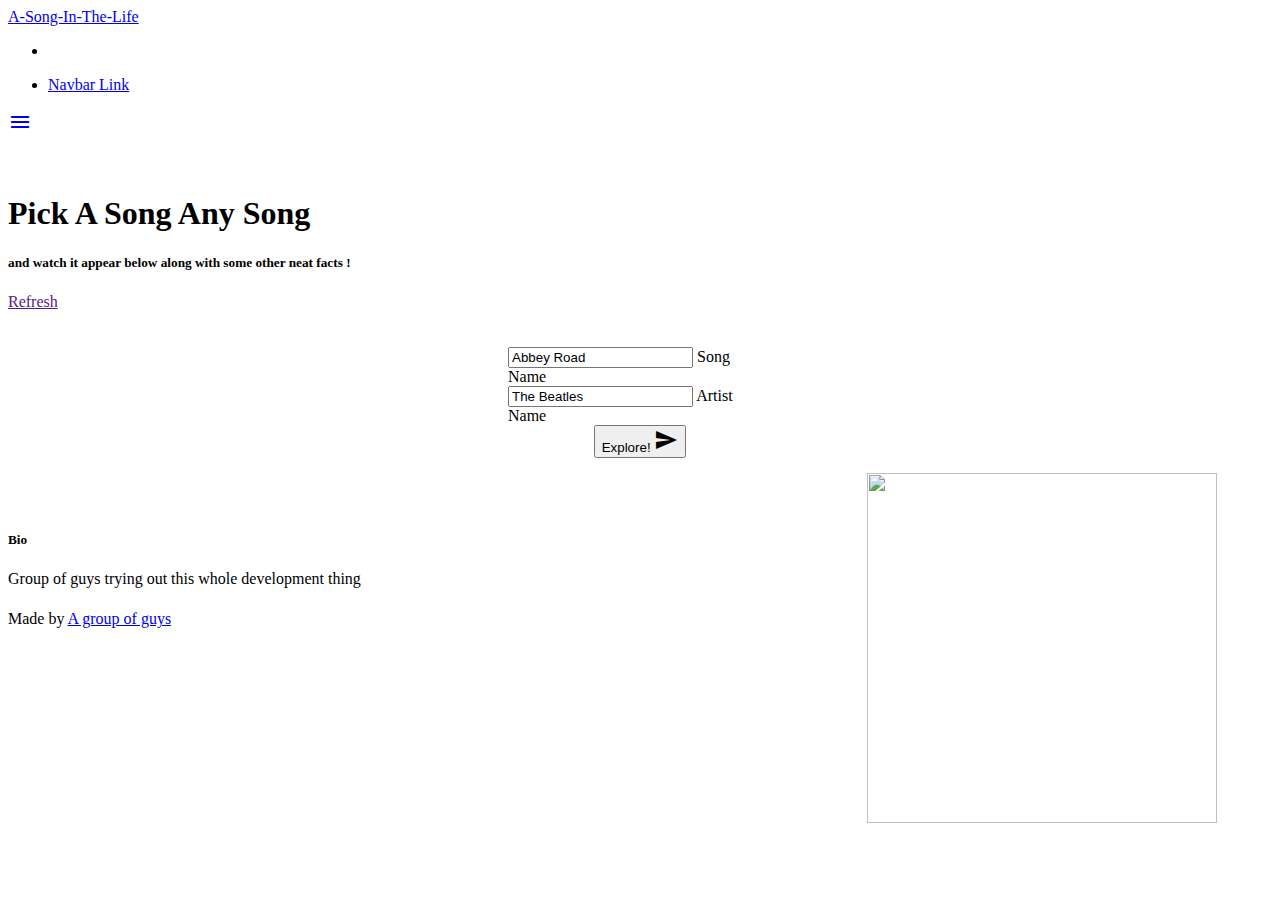
==== docs/index.html @ 0fab311a "info now displays to screen, added an id to a div in the html" ====
<!DOCTYPE html>
<html lang="en">

<head>
  <meta http-equiv="Content-Type" content="text/html; charset=UTF-8" />
  <meta name="viewport" content="width=device-width, initial-scale=1, maximum-scale=1.0" />
  <title>A Song in the Life</title>

  <!-- CSS  -->
  <link href="https://fonts.googleapis.com/icon?family=Material+Icons" rel="stylesheet">
  <link href="css/materialize.css" type="text/css" rel="stylesheet" media="screen,projection" />
  <link href="css/style.css" type="text/css" rel="stylesheet" media="screen,projection" />

</head>

<body>
  <!--was light-blue, switched to gray, switch gray to any color you would like-->
  <nav class="light-blue lighten-1" role="navigation">
    <div class="nav-wrapper container"><a id="logo-container" href="#" class="brand-logo">A-Song-In-The-Life</a>
      <ul class="right hide-on-med-and-down">
        <li><a href="#"></a></li>
      </ul>

      <ul id="nav-mobile" class="sidenav">
        <li><a href="#">Navbar Link</a></li>
      </ul>
      <a href="#" data-target="nav-mobile" class="sidenav-trigger"><i class="material-icons">menu</i></a>
    </div>
  </nav>
  <div class="section no-pad-bot" id="index-banner">
    <div class="container">
      <br><br>
      <h1 class="header center blue-text" class="headFirst">Pick A Song Any Song</h1>
      <div class="row center">
        <h5 class="header col s12 light"> and watch it appear below along with some other neat facts !</h5>
      </div>
      <div class="row center">
        <a href="" id="download-button" class="btn-large waves-effect waves-light orange">Refresh</a>
      </div>
      <br><br>

    </div>
  </div>

  <div class="row">
    <div class="input-field col s6" id="songSearch2" class="songSearch">
      <input value="Abbey Road" id="first_name2" type="text" class="validate">
      <label class="active" for="first_name2">Song Name</label>
    </div>
  </div>

  <div class="row">
    <div class="input-field col s6" id="songSearch1" class="songSearch">
      <input value="The Beatles" id="first_name3" type="text" class="validate">
      <label class="active" for="first_name2">Artist Name</label>
    </div>
  </div>





  <button class="btn waves-effect waves-light" type="submit" name="action" id="submitBTN">Explore!
    <i class="material-icons right">send</i>
  </button>

  <style>
    #songSearch1,
    #songSearch2 {


      margin-left: 500px;
      margin-right: 500px;


    }







    #songSearch {


      margin-left: 100px;




    }



    #submitBTN {



      display: block;
      margin-left: auto;
      margin-right: auto;
      margin-bottom: 15px;

    }



    /*     h1 {

                background-color: lightsteelblue;
                
                padding-left: auto;


          } */
  </style>





  <!--   Icon Section   -->


  <img class="responsive-img"
    src="https://d2s36jztkuk7aw.cloudfront.net/sites/default/files/tile/image/original_441.jpg">


  <div class="container">
    <div class="section">


      <div class="row" id="infoDiv">




        <p class="light"></p>
      </div>
    </div>
  </div>

  </div>
  <br><br>
  </div>

  <footer class="page-footer grey">
    <div class="container">
      <div class="row">
        <div class="col l6 s12">
          <h5 class="white-text">Bio</h5>
          <p class="grey-text text-lighten-4">Group of guys trying out this whole development thing</p>


        </div>
        <div class="col l3 s12">
          <h5 class="white-text"></h5>
          <!--  <ul>
            <li><a class="white-text" href="#!">Link 1</a></li>
            <li><a class="white-text" href="#!">Link 2</a></li>
            <li><a class="white-text" href="#!">Link 3</a></li>
            <li><a class="white-text" href="#!">Link 4</a></li>
          </ul>   -->
        </div>
        <div class="col l3 s12">
          <h5 class="white-text"></h5>
          <!--  <ul>
            <li><a class="white-text" href="#!">Link 1</a></li>
            <li><a class="white-text" href="#!">Link 2</a></li>
            <li><a class="white-text" href="#!">Link 3</a></li>
            <li><a class="white-text" href="#!">Link 4</a></li>
          </ul> -->
        </div>
      </div>
    </div>
    <div class="footer-copyright">
      <div class="container">
        Made by <a class="orange-text text-lighten-3" href="https://github.com/G0nZy/song-in-the-life">A group of
          guys</a>
      </div>
    </div>
  </footer>


  <!--  Scripts-->
  <script src="https://code.jquery.com/jquery-2.1.1.min.js"></script>
  <script src="js/materialize.js"></script>
  <script src="js/init.js"></script>
  <script src="https://code.jquery.com/jquery-3.4.1.slim.min.js"
    integrity="sha384-J6qa4849blE2+poT4WnyKhv5vZF5SrPo0iEjwBvKU7imGFAV0wwj1yYfoRSJoZ+n"
    crossorigin="anonymous"></script>
  <script src="https://cdn.jsdelivr.net/npm/popper.js@1.16.0/dist/umd/popper.min.js"
    integrity="sha384-Q6E9RHvbIyZFJoft+2mJbHaEWldlvI9IOYy5n3zV9zzTtmI3UksdQRVvoxMfooAo"
    crossorigin="anonymous"></script>
  <script src="https://stackpath.bootstrapcdn.com/bootstrap/4.4.1/js/bootstrap.min.js"
    integrity="sha384-wfSDF2E50Y2D1uUdj0O3uMBJnjuUD4Ih7YwaYd1iqfktj0Uod8GCExl3Og8ifwB6"
    crossorigin="anonymous"></script>
  <script src="https://code.jquery.com/jquery-3.4.1.min.js"
    integrity="sha256-CSXorXvZcTkaix6Yvo6HppcZGetbYMGWSFlBw8HfCJo=" crossorigin="anonymous"></script>
  <script src="js/script.js"></script>

  <style>
    img {

      display: block;
      float: right;
      margin-right: 55px;
      height: 350px;
      width: 350px;


    }



    #searchMan {


      margin-left: 100px;


    }


    /*   body {

                    background-image: url(images/windows95.png);
                    


                }   */
  </style>





</body>

</html>
---- docs/css/style.css ----
/* Custom Stylesheet */
/**
 * Use this file to override Materialize files so you can update
 * the core Materialize files in the future
 *
 * Made By MaterializeCSS.com
 */

.icon-block {
  padding: 0 15px;
}
.icon-block .material-icons {
	font-size: inherit;
}
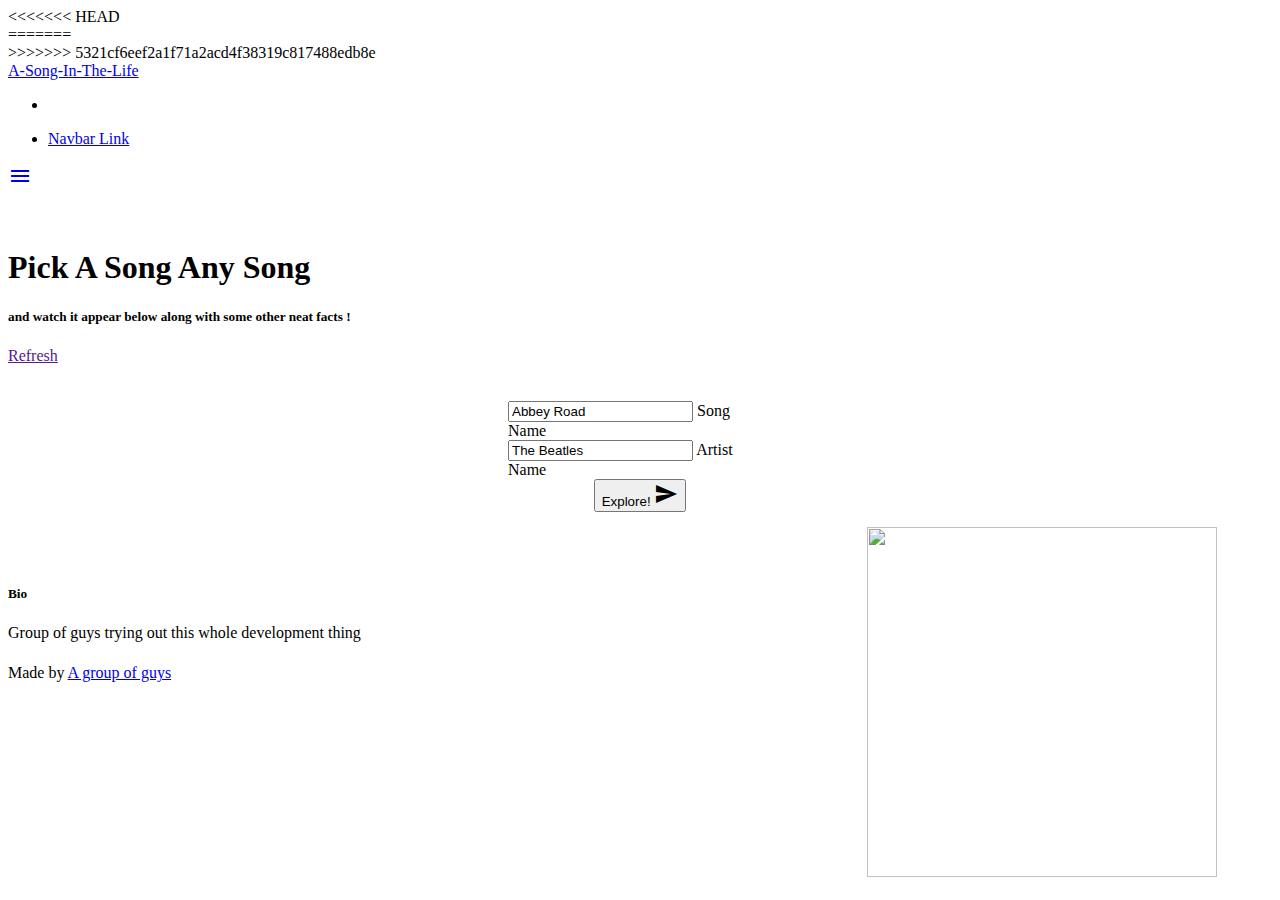
==== commit f69d2465: "ch cha changes" ====
--- a/docs/index.html
+++ b/docs/index.html
@@ -12,10 +12,16 @@
   <link href="css/style.css" type="text/css" rel="stylesheet" media="screen,projection" />
 
 </head>
+<<<<<<< HEAD
+<body>   
+              <!--was light-blue, switched to gray, switch gray to any color you would like-->
+  <nav class="teal lighten-1" role="navigation">
+=======
 
 <body>
   <!--was light-blue, switched to gray, switch gray to any color you would like-->
   <nav class="light-blue lighten-1" role="navigation">
+>>>>>>> 5321cf6eef2a1f71a2acd4f38319c817488edb8e
     <div class="nav-wrapper container"><a id="logo-container" href="#" class="brand-logo">A-Song-In-The-Life</a>
       <ul class="right hide-on-med-and-down">
         <li><a href="#"></a></li>
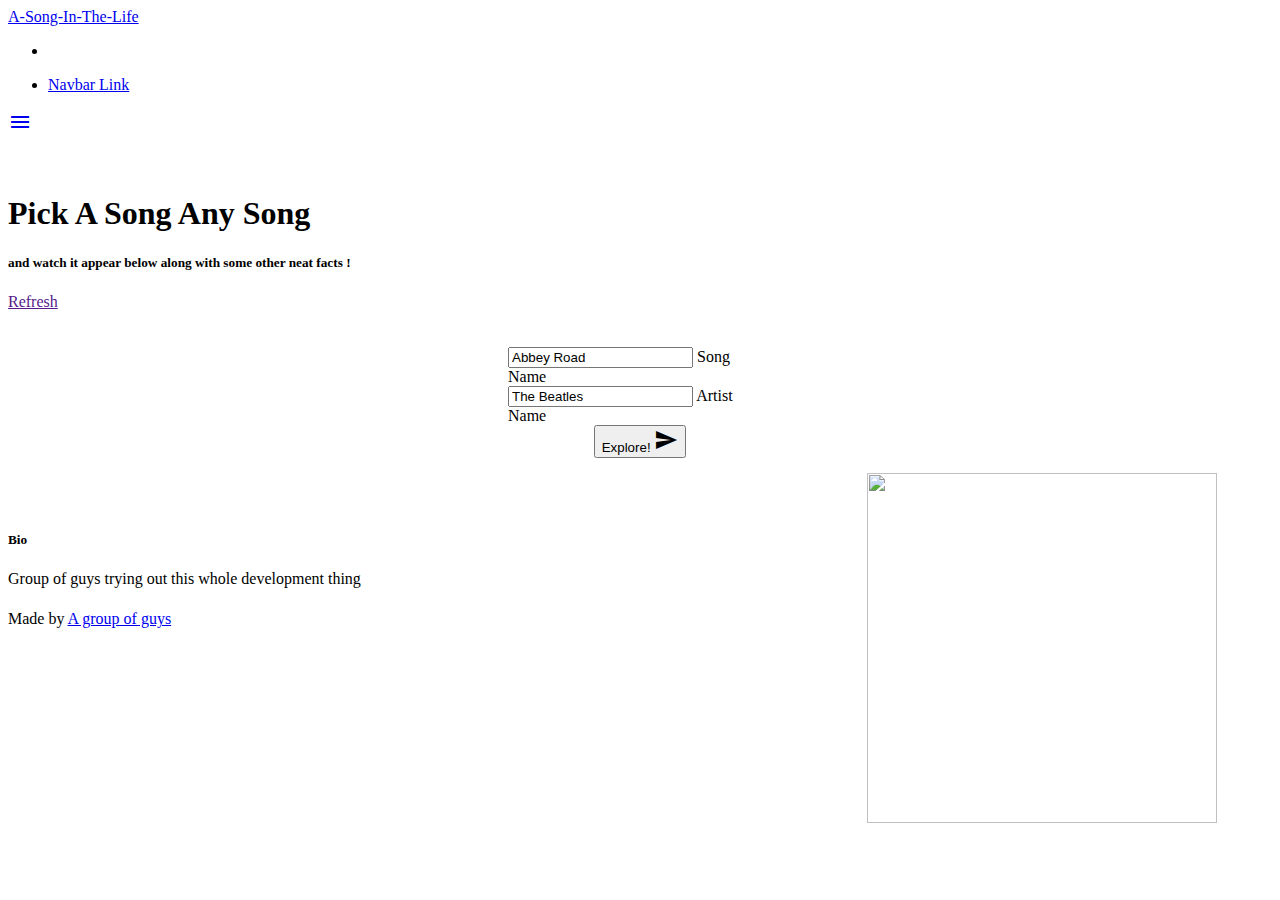
==== commit e8ad1f07: "colors" ====
--- a/docs/index.html
+++ b/docs/index.html
@@ -12,16 +12,11 @@
   <link href="css/style.css" type="text/css" rel="stylesheet" media="screen,projection" />
 
 </head>
-<<<<<<< HEAD
-<body>   
-              <!--was light-blue, switched to gray, switch gray to any color you would like-->
-  <nav class="teal lighten-1" role="navigation">
-=======
+
 
 <body>
   <!--was light-blue, switched to gray, switch gray to any color you would like-->
-  <nav class="light-blue lighten-1" role="navigation">
->>>>>>> 5321cf6eef2a1f71a2acd4f38319c817488edb8e
+  <nav class="teal lighten-1" role="navigation">
     <div class="nav-wrapper container"><a id="logo-container" href="#" class="brand-logo">A-Song-In-The-Life</a>
       <ul class="right hide-on-med-and-down">
         <li><a href="#"></a></li>
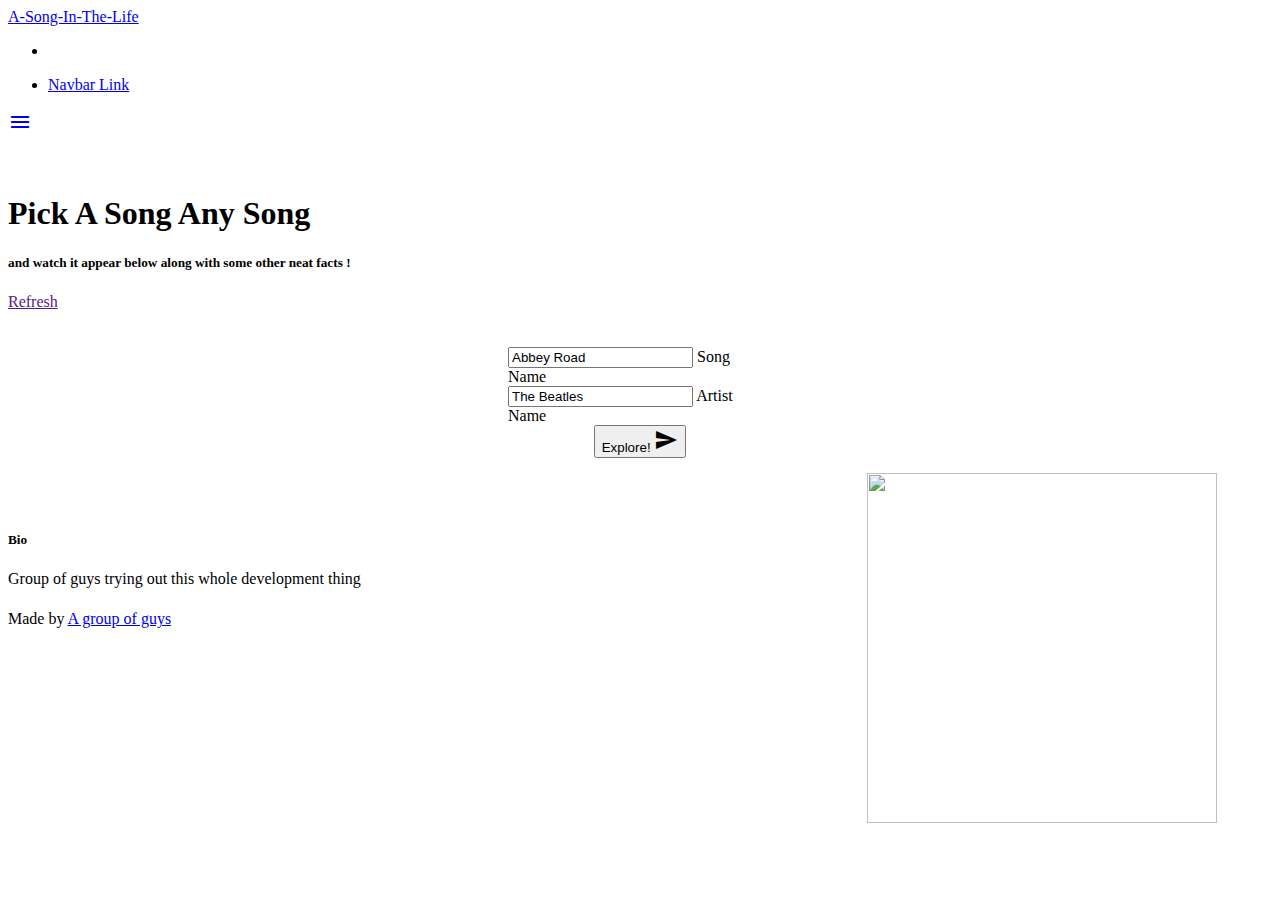
==== commit 846cf0ba: "tastedive" ====
--- a/docs/index.html
+++ b/docs/index.html
@@ -157,6 +157,7 @@
         </div>
         <div class="col l3 s12">
           <h5 class="white-text"></h5>
+          <ul id="taste-dive"></ul>
           <!--  <ul>
             <li><a class="white-text" href="#!">Link 1</a></li>
             <li><a class="white-text" href="#!">Link 2</a></li>
@@ -165,7 +166,8 @@
           </ul>   -->
         </div>
         <div class="col l3 s12">
-          <h5 class="white-text"></h5>
+          <h5 class="white-text" id="output"></h5>
+          
           <!--  <ul>
             <li><a class="white-text" href="#!">Link 1</a></li>
             <li><a class="white-text" href="#!">Link 2</a></li>
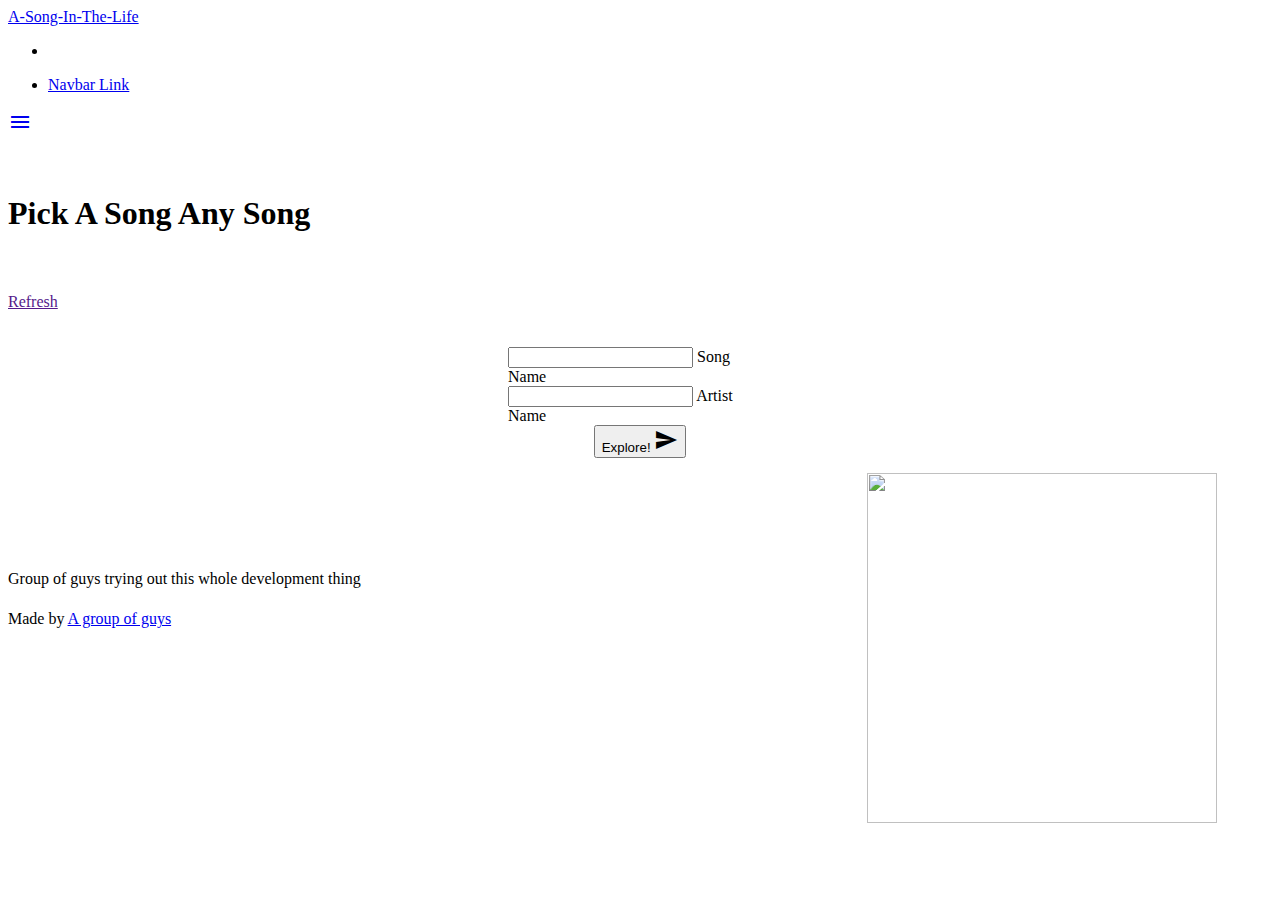
==== commit 73b40ef0: "Merge branch 'master' of github.com:G0nZy/song-in-the-life into austin2-branch" ====
--- a/docs/index.html
+++ b/docs/index.html
@@ -31,7 +31,7 @@
   <div class="section no-pad-bot" id="index-banner">
     <div class="container">
       <br><br>
-      <h1 class="header center blue-text" class="headFirst">Pick A Song Any Song</h1>
+      <h1 class="header center white-text" class="headFirst">Pick A Song Any Song</h1>
       <div class="row center">
         <h5 class="header col s12 light"> and watch it appear below along with some other neat facts !</h5>
       </div>
@@ -45,7 +45,7 @@
 
   <div class="row">
     <div class="input-field col s6" id="songSearch2" class="songSearch">
-      <input value="Abbey Road" id="first_name2" type="text" class="validate">
+      <input value="Come Together" id="first_name2" type="text" class="validate">
       <label class="active" for="first_name2">Song Name</label>
     </div>
   </div>
@@ -77,7 +77,12 @@
     }
 
 
-
+    #first_name3, #first_name2, h5 {
+
+
+        color: white;
+
+    }
 
 
 
@@ -133,6 +138,8 @@
 
 
       <div class="row" id="infoDiv">
+        <ul id="taste-dive">
+        </ul>
 
 
 
@@ -157,7 +164,7 @@
         </div>
         <div class="col l3 s12">
           <h5 class="white-text"></h5>
-          <ul id="taste-dive"></ul>
+          
           <!--  <ul>
             <li><a class="white-text" href="#!">Link 1</a></li>
             <li><a class="white-text" href="#!">Link 2</a></li>
@@ -226,13 +233,13 @@
     }
 
 
-    /*   body {
+       body {
 
                     background-image: url(images/windows95.png);
                     
 
 
-                }   */
+                }   
   </style>
 
 
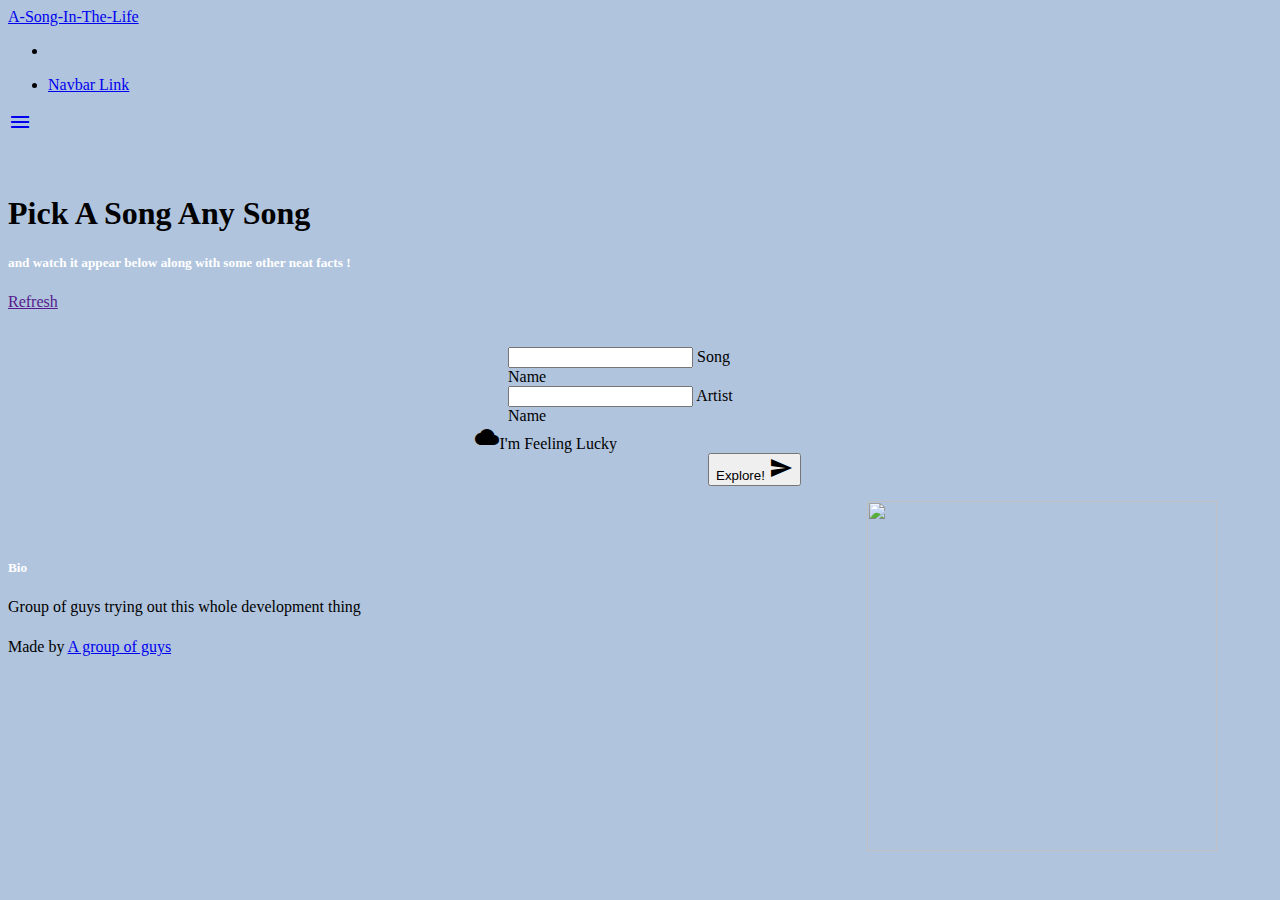
==== commit 0b4166e1: "tis just a flesh wound" ====
--- a/docs/index.html
+++ b/docs/index.html
@@ -42,6 +42,10 @@
 
     </div>
   </div>
+  
+  
+  
+
 
   <div class="row">
     <div class="input-field col s6" id="songSearch2" class="songSearch">
@@ -58,13 +62,16 @@
   </div>
 
 
-
-
+  <a class="waves-effect waves-light btn" id="moore"><i class="material-icons right" >cloud</i>I'm Feeling Lucky</a>
+  
 
   <button class="btn waves-effect waves-light" type="submit" name="action" id="submitBTN">Explore!
     <i class="material-icons right">send</i>
   </button>
 
+
+ 
+  
   <style>
     #songSearch1,
     #songSearch2 {
@@ -98,13 +105,24 @@
     }
 
 
+    #moore {
+
+
+        display: block;
+        float: inline-end;
+        margin-right: 655px;
+
+
+    }
+
+
 
     #submitBTN {
 
 
 
       display: block;
-      margin-left: auto;
+      margin-left: 700px;
       margin-right: auto;
       margin-bottom: 15px;
 
@@ -233,14 +251,26 @@
     }
 
 
-       body {
+     /*  body {
 
                     background-image: url(images/windows95.png);
                     
 
 
                 }   
-  </style>
+  
+  */
+
+  body {
+
+background-color: lightsteelblue;
+
+
+  }
+                
+  
+  
+  </style> 
 
 
 
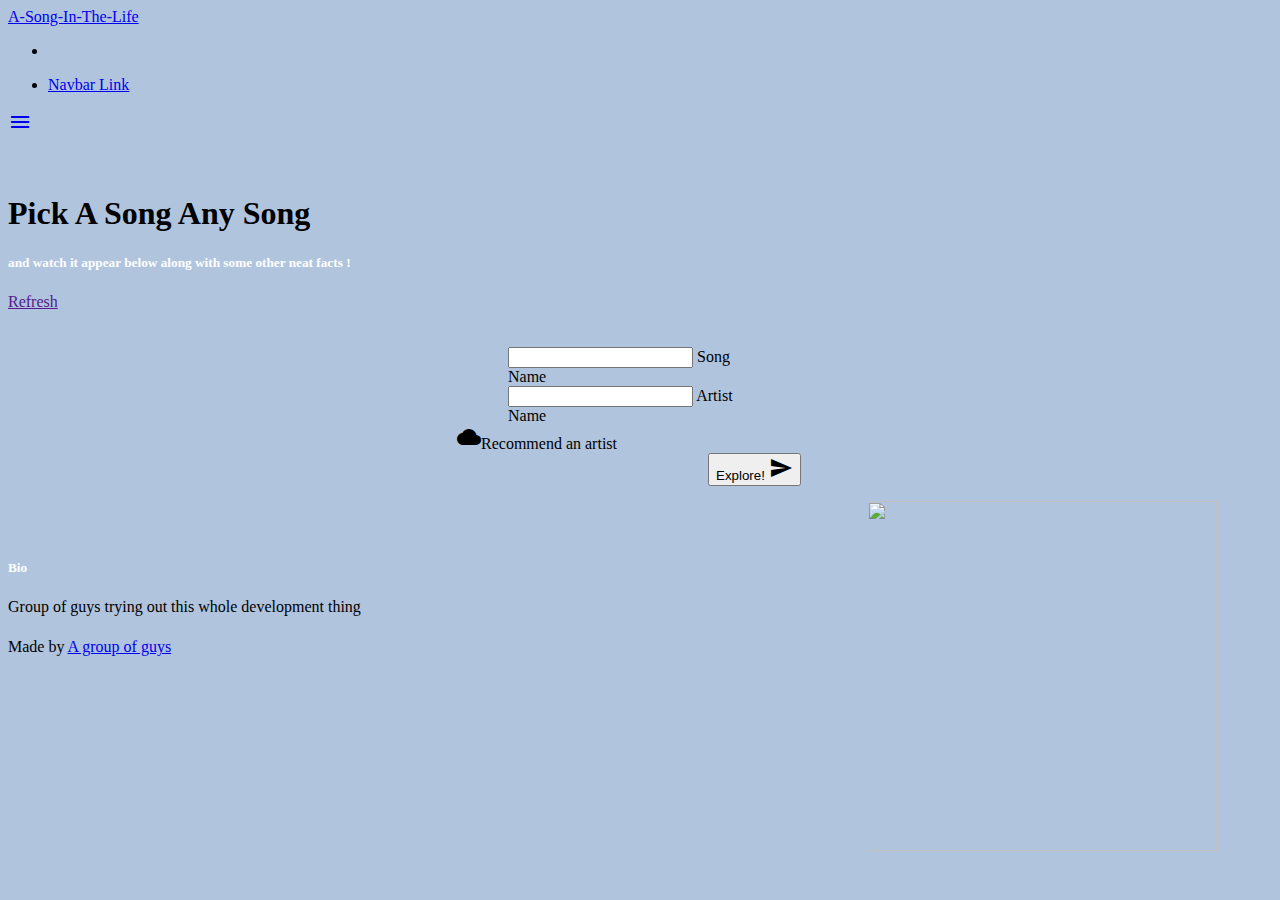
==== commit af81d53d: "halo" ====
--- a/docs/index.html
+++ b/docs/index.html
@@ -62,7 +62,7 @@
   </div>
 
 
-  <a class="waves-effect waves-light btn" id="moore"><i class="material-icons right" >cloud</i>I'm Feeling Lucky</a>
+  <a class="waves-effect waves-light btn" id="moore"><i class="material-icons right" >cloud</i>Recommend an artist</a>
   
 
   <button class="btn waves-effect waves-light" type="submit" name="action" id="submitBTN">Explore!
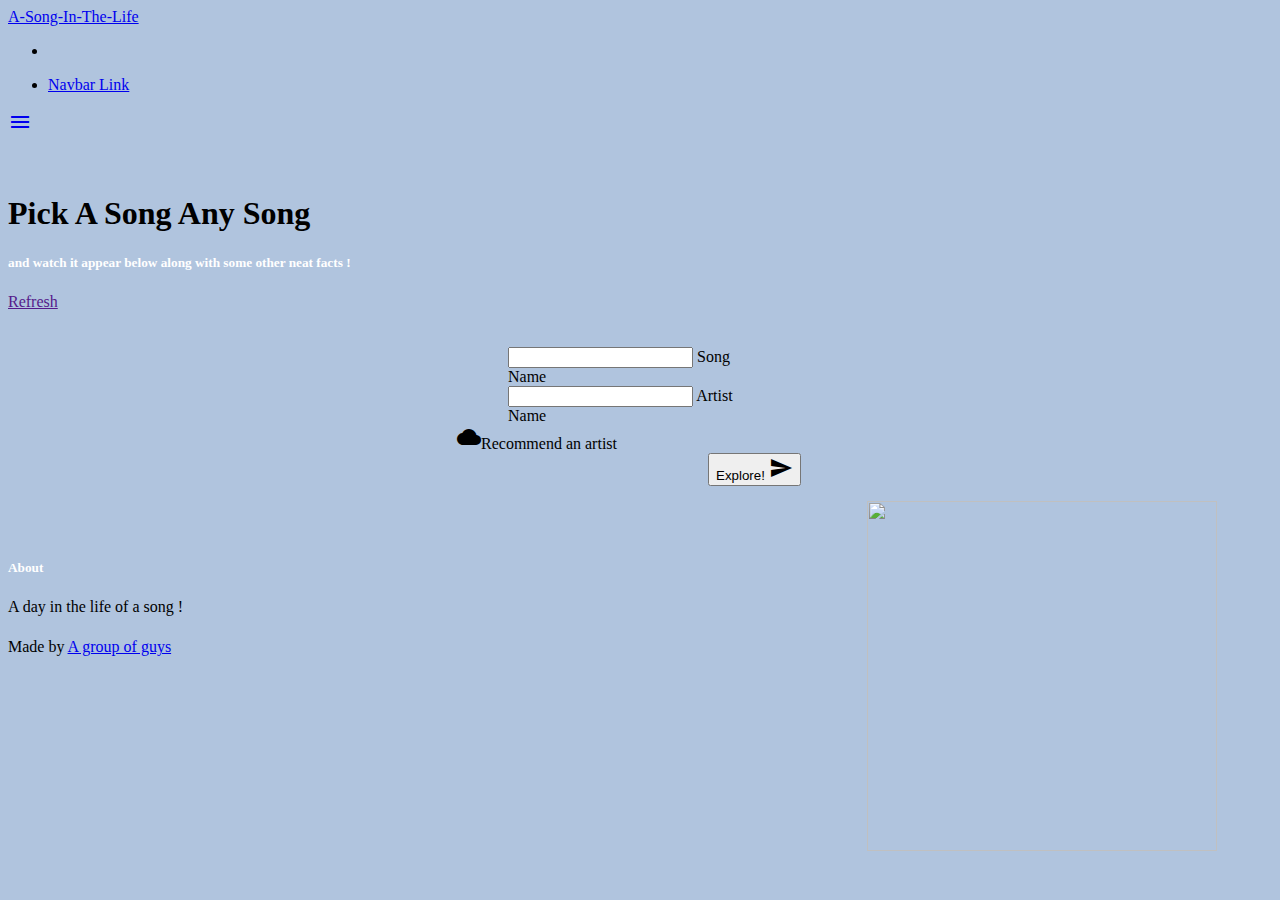
==== commit 4898c71a: "some changes" ====
--- a/docs/index.html
+++ b/docs/index.html
@@ -175,8 +175,8 @@
     <div class="container">
       <div class="row">
         <div class="col l6 s12">
-          <h5 class="white-text">Bio</h5>
-          <p class="grey-text text-lighten-4">Group of guys trying out this whole development thing</p>
+          <h5 class="white-text">About</h5>
+          <p class="grey-text text-lighten-4">A day in the life of a song !</p>
 
 
         </div>
